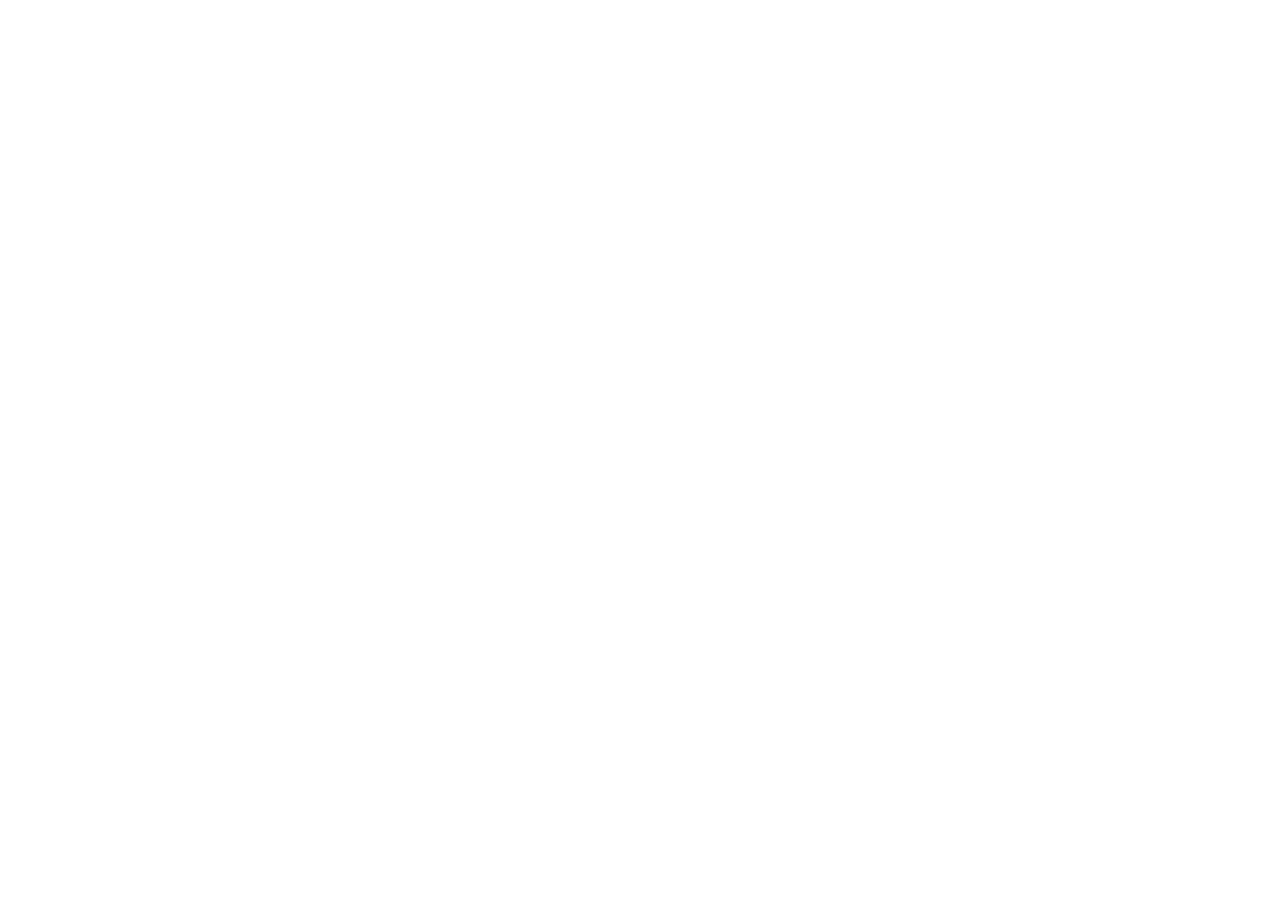
==== src/main/resources/templates/about.html @ d2e45215 "Mejora de vistas e implementación de SPA" ====
<!DOCTYPE html>
<html xmlns:th="http://www.thymeleaf.org"
      xmlns:layout="http://www.ultraq.net.nz/thymeleaf/layout"
     layout:decorate="~{layouts/layout}">

<head>
    <title th:text="${title}"></title>
</head>
<body>
    <div layout:fragment="content"></div>   
</body>
</html>
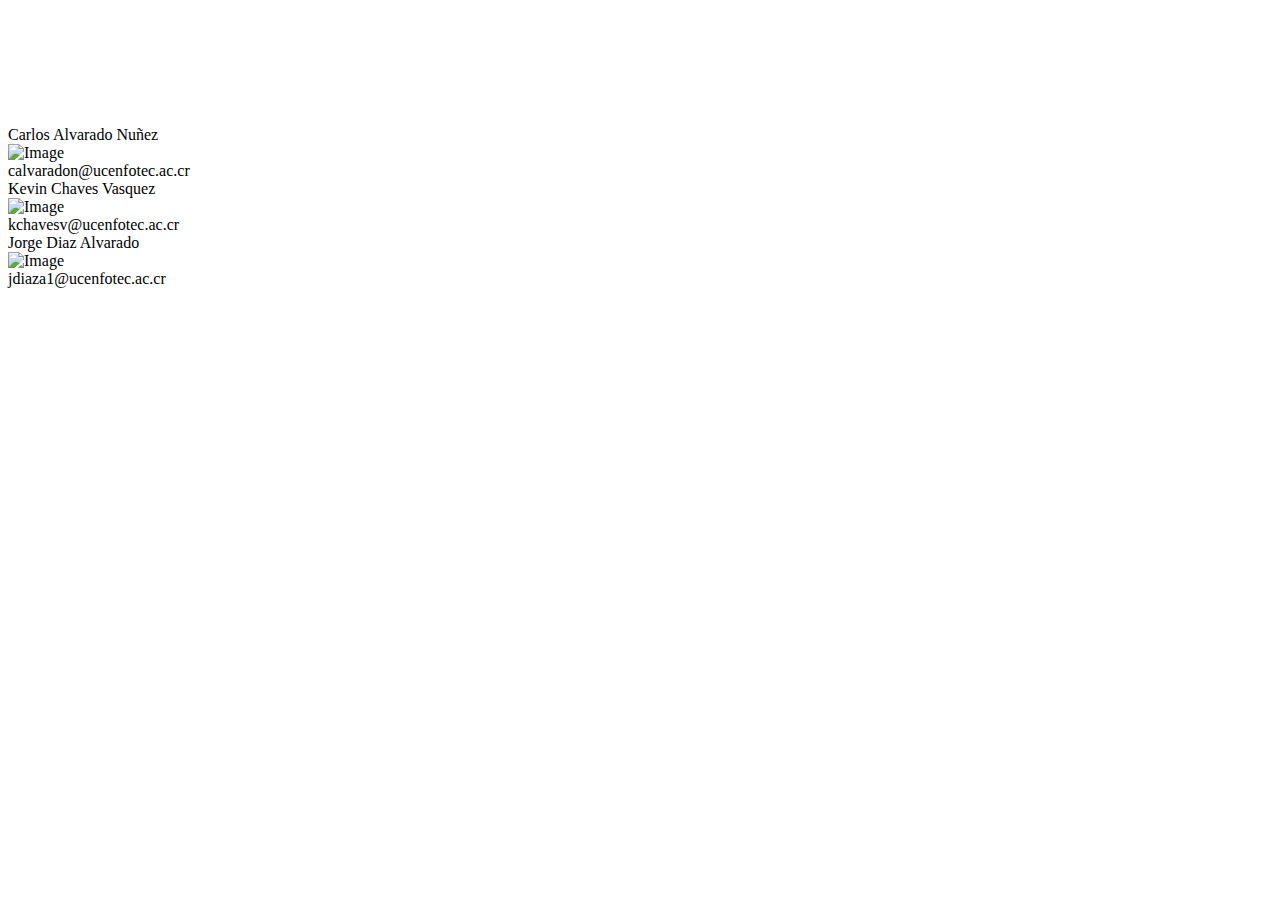
==== commit 85ef3924: "pagina about, y unir rutas" ====
--- a/src/main/resources/templates/about.html
+++ b/src/main/resources/templates/about.html
@@ -5,8 +5,37 @@
 
 <head>
     <title th:text="${title}"></title>
+ <link rel="stylesheet" href="../static/css/about.css" th:href="@{css/about.css}">
 </head>
 <body>
-    <div layout:fragment="content"></div>   
+    <div layout:fragment="content">
+
+
+        <div class="container" id="info">
+            <div class="row">
+                <div class="col-sm-4">
+                    <div class="panel panel-primary">
+                        <div class="panel-heading">Carlos Alvarado Nuñez</div>
+                        <div class="panel-body"><img src="../static/imgs/avatar.jpg" class="img-responsive" style="width:100%" alt="Image" th:src="@{/imgs/avatar.jpg}"></div>
+                        <div class="panel-footer">calvaradon@ucenfotec.ac.cr</div>
+                    </div>
+                </div>
+                <div class="col-sm-4">
+                    <div class="panel panel-primary">
+                        <div class="panel-heading">Kevin Chaves Vasquez</div>
+                        <div class="panel-body"><img src="../static/imgs/avatar.jpg." class="img-responsive" style="width:100%" alt="Image" th:src="@{/imgs/avatar.jpg}"> </div>
+                        <div class="panel-footer">kchavesv@ucenfotec.ac.cr</div>
+                    </div>
+                </div>
+                <div class="col-sm-4">
+                    <div class="panel panel-primary">
+                        <div class="panel-heading">Jorge Diaz Alvarado</div>
+                        <div class="panel-body"><img src="../static/imgs/avatar.jpg" class="img-responsive" style="width:100%" alt="Image" th:src="@{/imgs/avatar.jpg}"></div>
+                        <div class="panel-footer">jdiaza1@ucenfotec.ac.cr</div>
+                    </div>
+                </div>
+            </div>
+        </div>
+    </div>
 </body>
 </html>
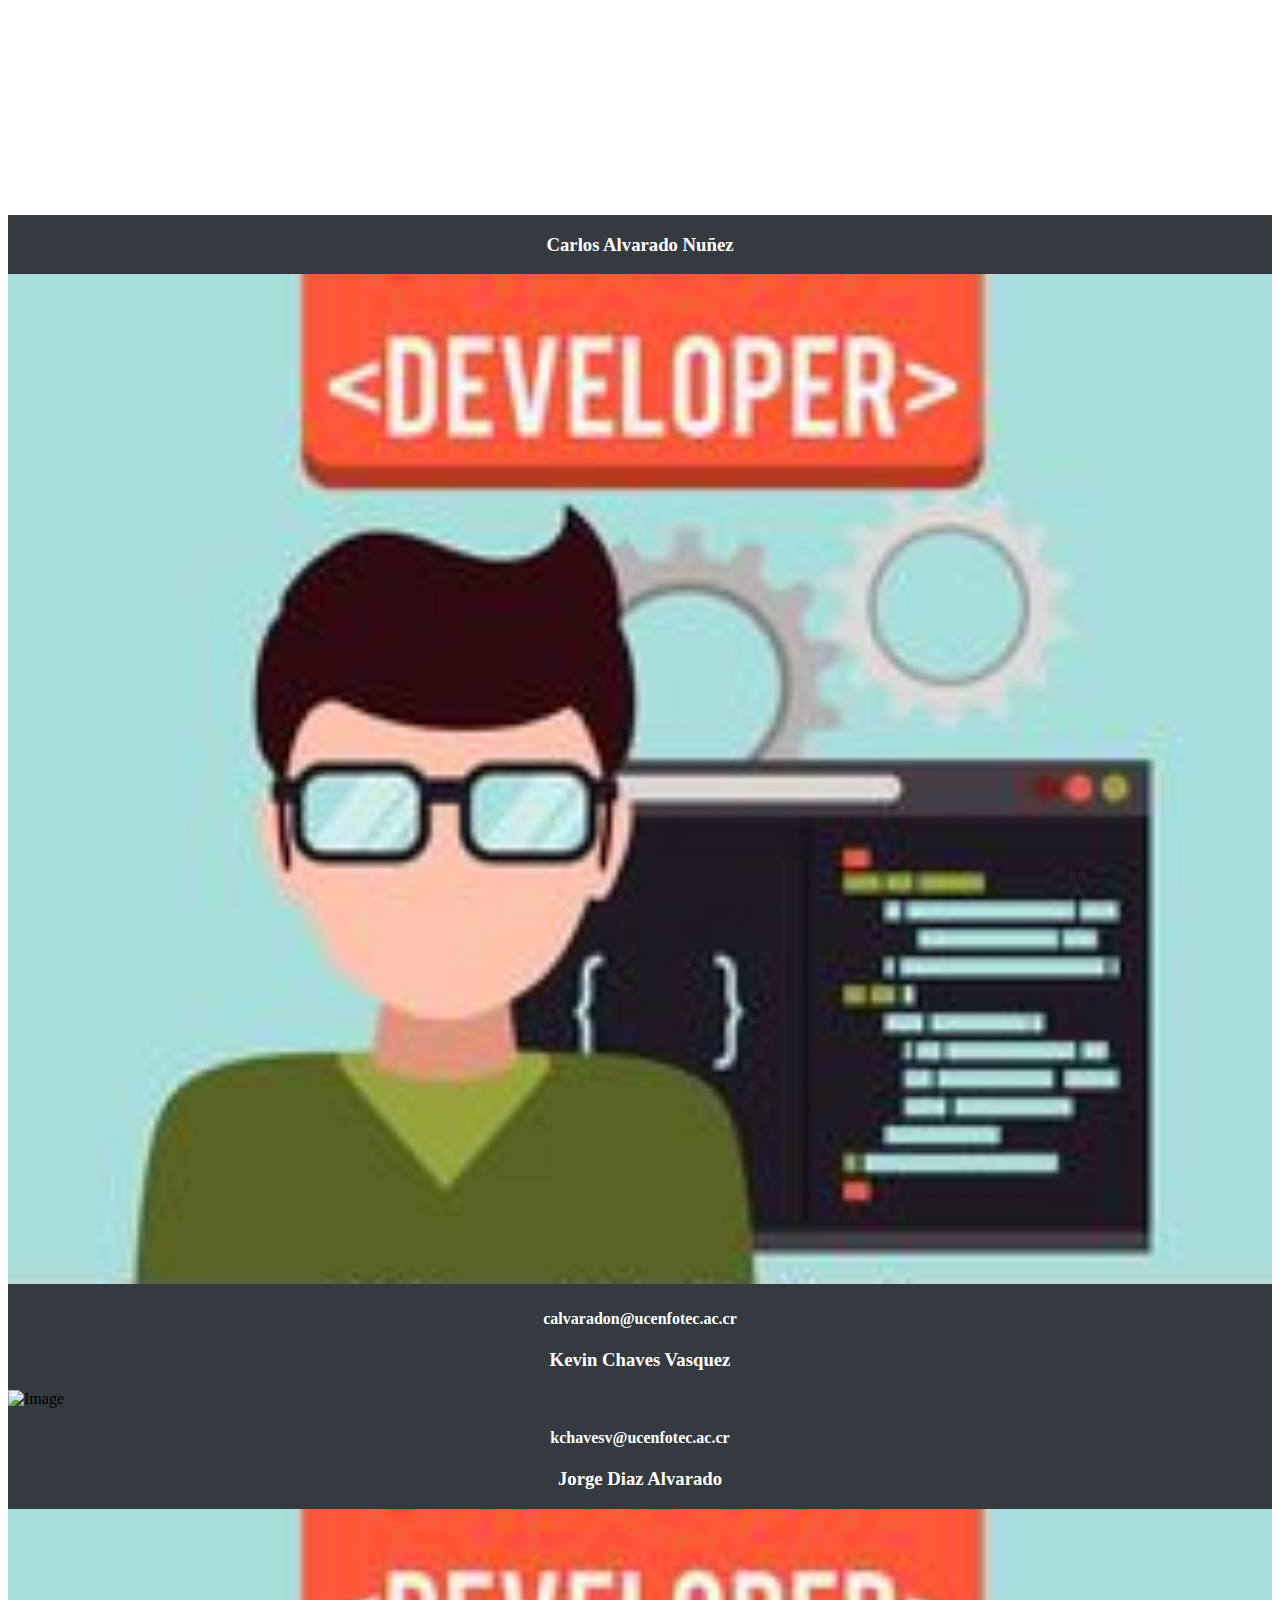
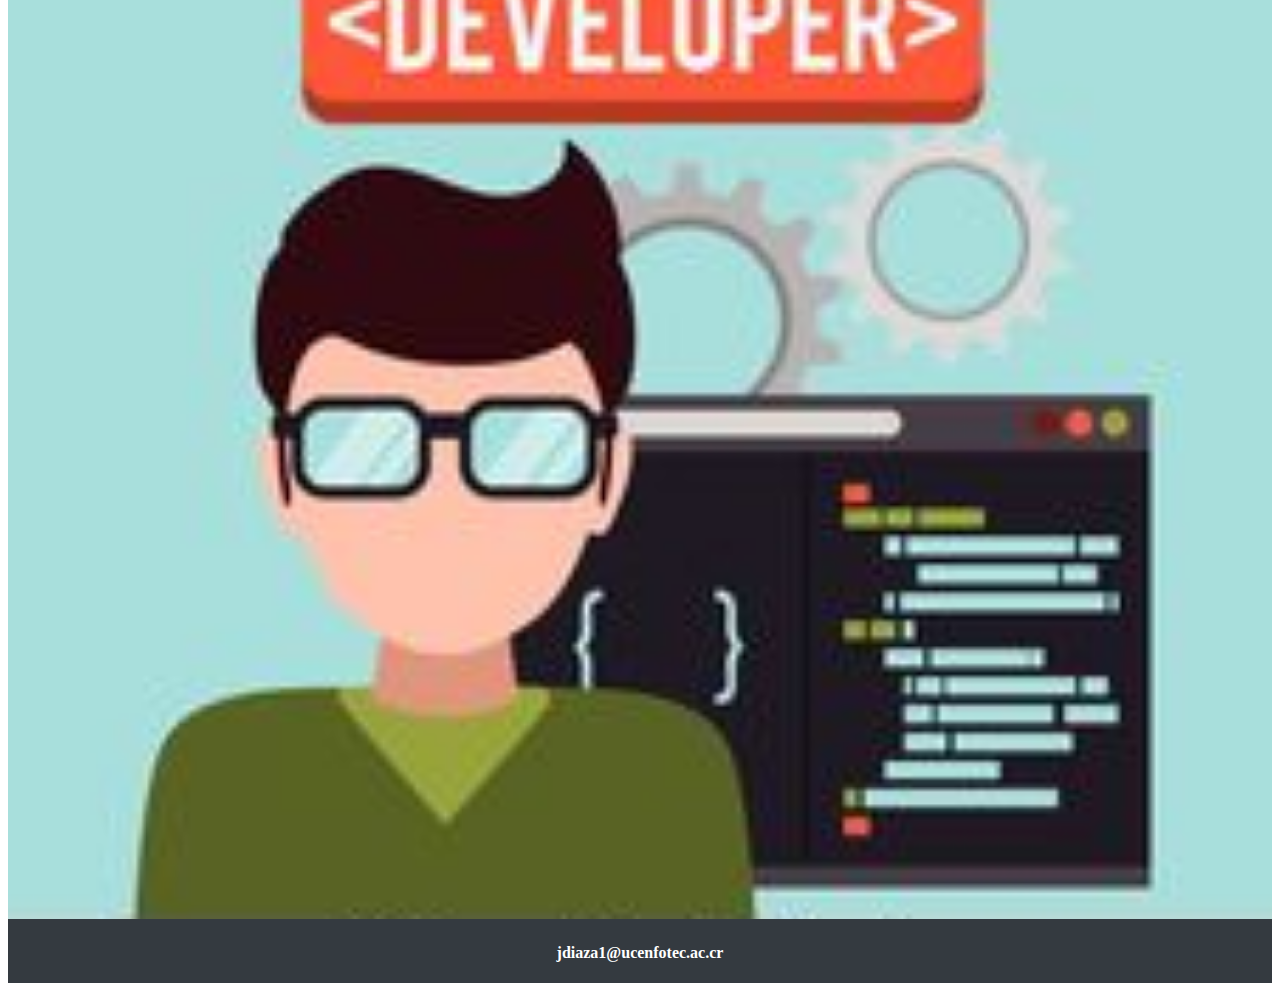
==== commit 13d0bdc6: "Arreglar pagina About, se elimino el inicio" ====
--- a/src/main/resources/templates/about.html
+++ b/src/main/resources/templates/about.html
@@ -15,23 +15,23 @@
             <div class="row">
                 <div class="col-sm-4">
                     <div class="panel panel-primary">
-                        <div class="panel-heading">Carlos Alvarado Nuñez</div>
+                        <div class="panel-heading"> <h3>Carlos Alvarado Nuñez</h3> </div>
                         <div class="panel-body"><img src="../static/imgs/avatar.jpg" class="img-responsive" style="width:100%" alt="Image" th:src="@{/imgs/avatar.jpg}"></div>
-                        <div class="panel-footer">calvaradon@ucenfotec.ac.cr</div>
+                        <div class="panel-footer"><h4>calvaradon@ucenfotec.ac.cr</h4></div>
                     </div>
                 </div>
                 <div class="col-sm-4">
                     <div class="panel panel-primary">
-                        <div class="panel-heading">Kevin Chaves Vasquez</div>
+                        <div class="panel-heading"> <h3> Kevin Chaves Vasquez</h3></div>
                         <div class="panel-body"><img src="../static/imgs/avatar.jpg." class="img-responsive" style="width:100%" alt="Image" th:src="@{/imgs/avatar.jpg}"> </div>
-                        <div class="panel-footer">kchavesv@ucenfotec.ac.cr</div>
+                        <div class="panel-footer"><h4>kchavesv@ucenfotec.ac.cr</h4></div>
                     </div>
                 </div>
                 <div class="col-sm-4">
                     <div class="panel panel-primary">
-                        <div class="panel-heading">Jorge Diaz Alvarado</div>
+                        <div class="panel-heading"> <h3>Jorge Diaz Alvarado</h3></div>
                         <div class="panel-body"><img src="../static/imgs/avatar.jpg" class="img-responsive" style="width:100%" alt="Image" th:src="@{/imgs/avatar.jpg}"></div>
-                        <div class="panel-footer">jdiaza1@ucenfotec.ac.cr</div>
+                        <div class="panel-footer"> <h4>jdiaza1@ucenfotec.ac.cr</h4></div>
                     </div>
                 </div>
             </div>
